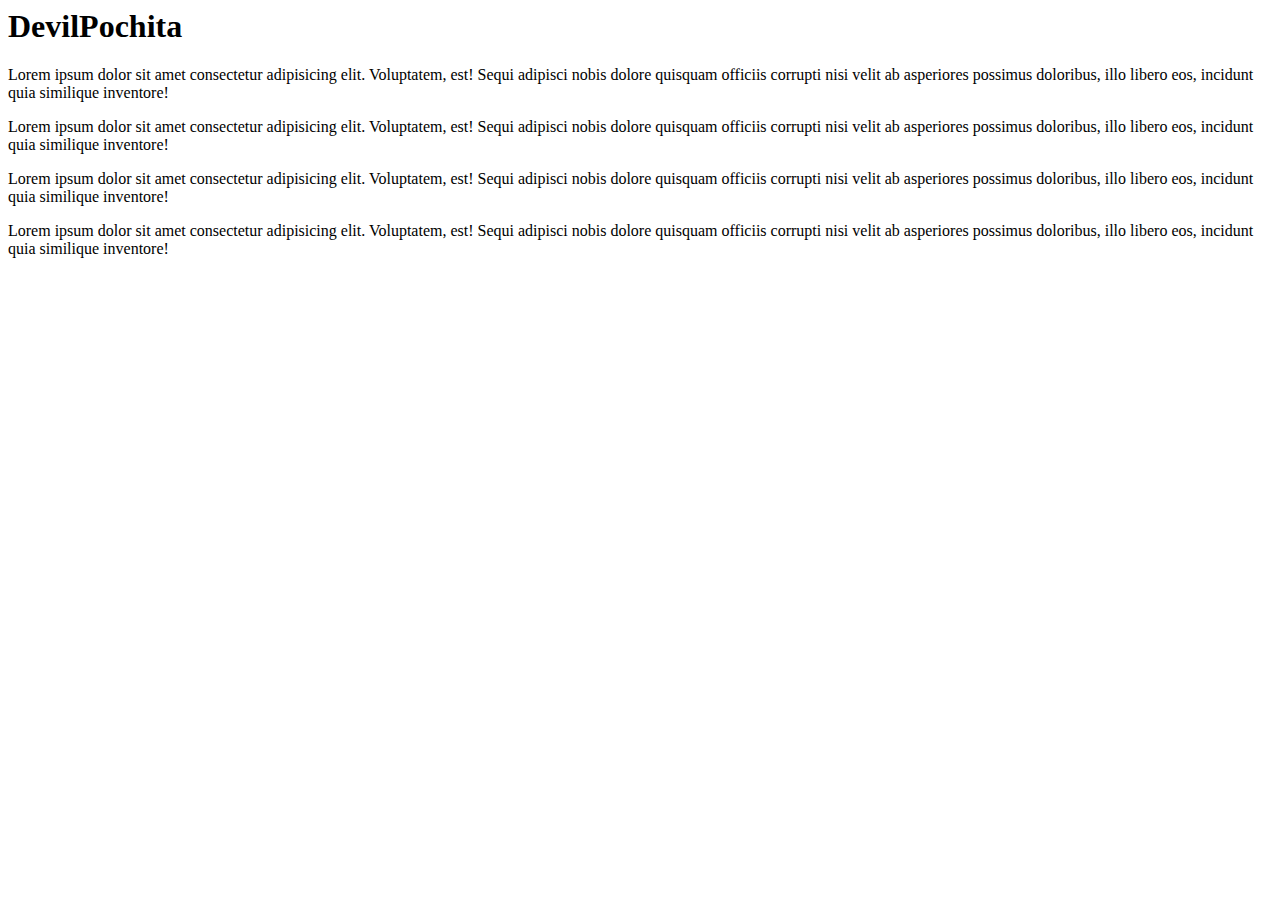
==== index.html @ cbd9bf85 "initial project" ====
<html lang="en">
<head>
    <meta charset="UTF-8">
    <meta name="viewport" content="width=device-width, initial-scale=1.0">
    <meta http-equiv="X-UA-Compatible" content="ie=edge">
    <title>Document</title>
</head>
<body>
    <h1>DevilPochita</h1>
    <p>Lorem ipsum dolor sit amet consectetur adipisicing elit. Voluptatem, est! Sequi adipisci nobis dolore quisquam officiis corrupti nisi velit ab asperiores possimus doloribus, illo libero eos, incidunt quia similique inventore!</p>
    <p>Lorem ipsum dolor sit amet consectetur adipisicing elit. Voluptatem, est! Sequi adipisci nobis dolore quisquam officiis corrupti nisi velit ab asperiores possimus doloribus, illo libero eos, incidunt quia similique inventore!</p>
    <p>Lorem ipsum dolor sit amet consectetur adipisicing elit. Voluptatem, est! Sequi adipisci nobis dolore quisquam officiis corrupti nisi velit ab asperiores possimus doloribus, illo libero eos, incidunt quia similique inventore!</p>
    <p>Lorem ipsum dolor sit amet consectetur adipisicing elit. Voluptatem, est! Sequi adipisci nobis dolore quisquam officiis corrupti nisi velit ab asperiores possimus doloribus, illo libero eos, incidunt quia similique inventore!</p>
</body>
</html>
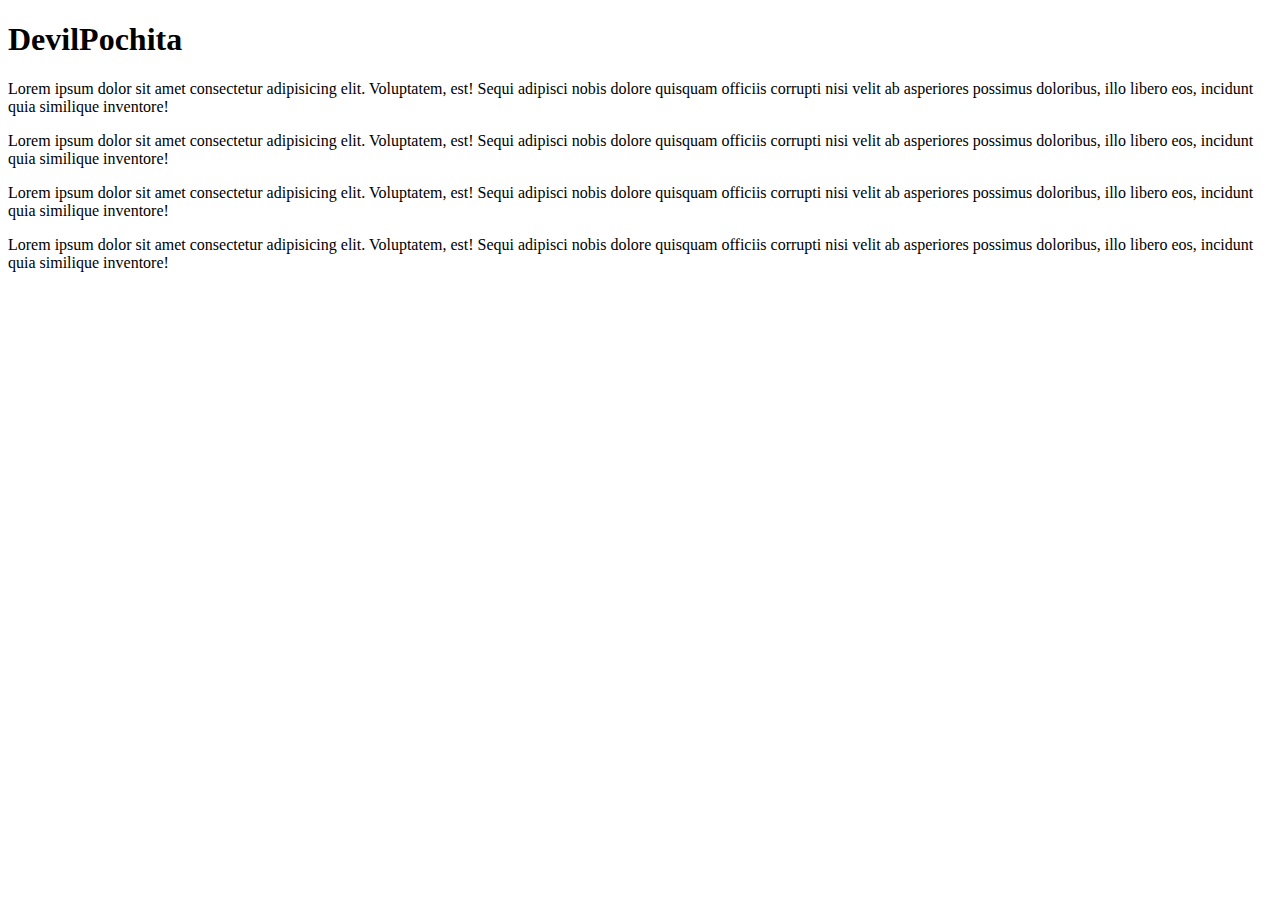
==== commit 7fbd5192: "add doctype in index file" ====
--- a/index.html
+++ b/index.html
@@ -1,9 +1,10 @@
+<!DOCTYPE html>
 <html lang="en">
 <head>
     <meta charset="UTF-8">
     <meta name="viewport" content="width=device-width, initial-scale=1.0">
     <meta http-equiv="X-UA-Compatible" content="ie=edge">
-    <title>Document</title>
+    <title>简单的页面</title>
 </head>
 <body>
     <h1>DevilPochita</h1>
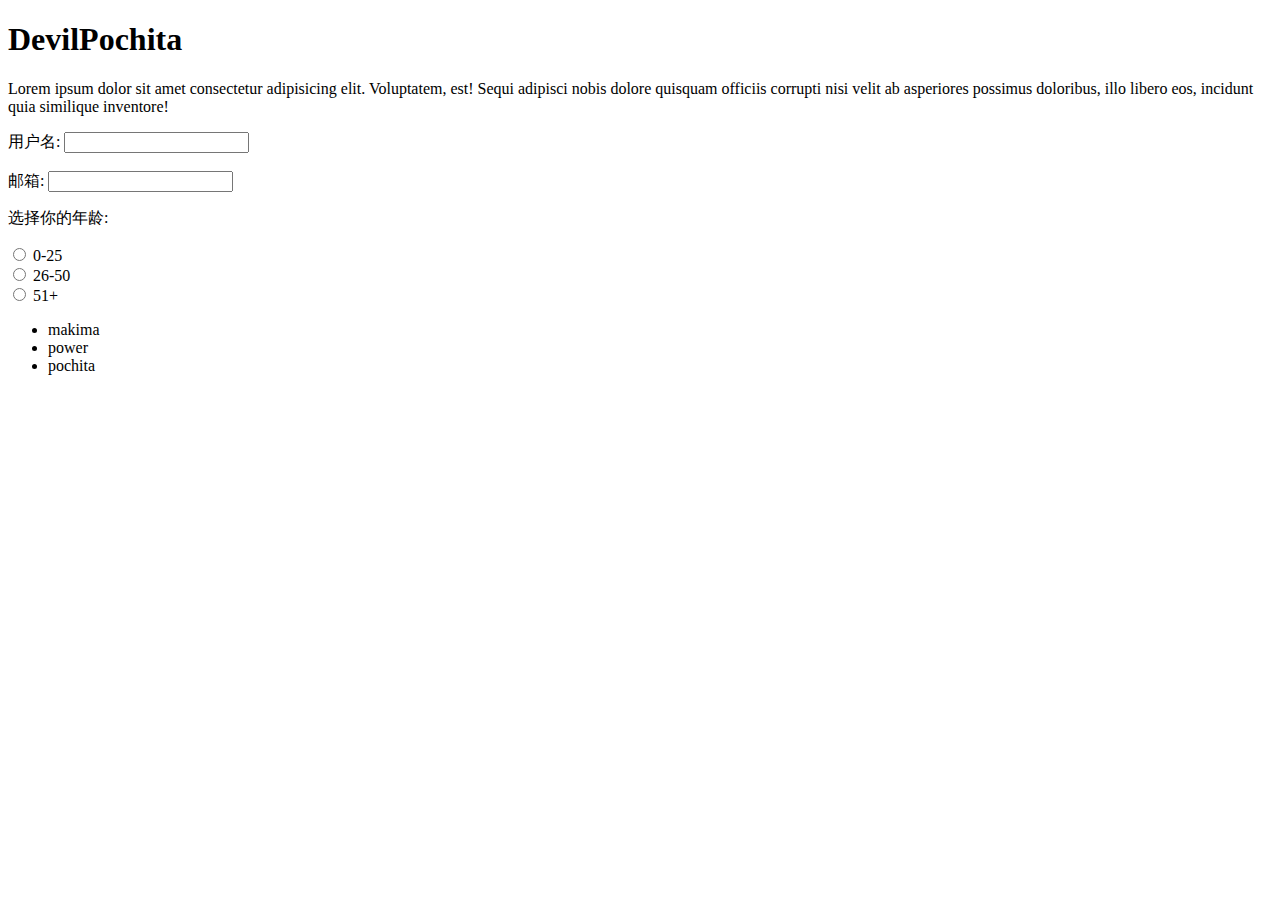
==== commit 5430621d: "add some list in  index file" ====
--- a/index.html
+++ b/index.html
@@ -9,8 +9,27 @@
 <body>
     <h1>DevilPochita</h1>
     <p>Lorem ipsum dolor sit amet consectetur adipisicing elit. Voluptatem, est! Sequi adipisci nobis dolore quisquam officiis corrupti nisi velit ab asperiores possimus doloribus, illo libero eos, incidunt quia similique inventore!</p>
-    <p>Lorem ipsum dolor sit amet consectetur adipisicing elit. Voluptatem, est! Sequi adipisci nobis dolore quisquam officiis corrupti nisi velit ab asperiores possimus doloribus, illo libero eos, incidunt quia similique inventore!</p>
-    <p>Lorem ipsum dolor sit amet consectetur adipisicing elit. Voluptatem, est! Sequi adipisci nobis dolore quisquam officiis corrupti nisi velit ab asperiores possimus doloribus, illo libero eos, incidunt quia similique inventore!</p>
-    <p>Lorem ipsum dolor sit amet consectetur adipisicing elit. Voluptatem, est! Sequi adipisci nobis dolore quisquam officiis corrupti nisi velit ab asperiores possimus doloribus, illo libero eos, incidunt quia similique inventore!</p>
+    <form>
+        <label for="username">用户名:</label>
+        <input type="text" id="username">
+        <br><br>
+        <label for="email">邮箱:</label>
+        <input type="email" id="email">
+
+        <p>选择你的年龄:</p>
+        <input type="radio" name="age" value="0-25" id="option-1">
+        <label for="option-1">0-25</label>
+        <br>
+        <input type="radio" name="age" value="26-50" id="option-2">
+        <label for="option-2">26-50</label>
+        <br>
+        <input type="radio" name="age" value="51+" id="option-3">
+        <label for="option-3">51+</label>
+    </form>
+    <ul>
+        <li>makima</li>
+        <li>power</li>
+        <li>pochita</li>
+    </ul>
 </body>
 </html>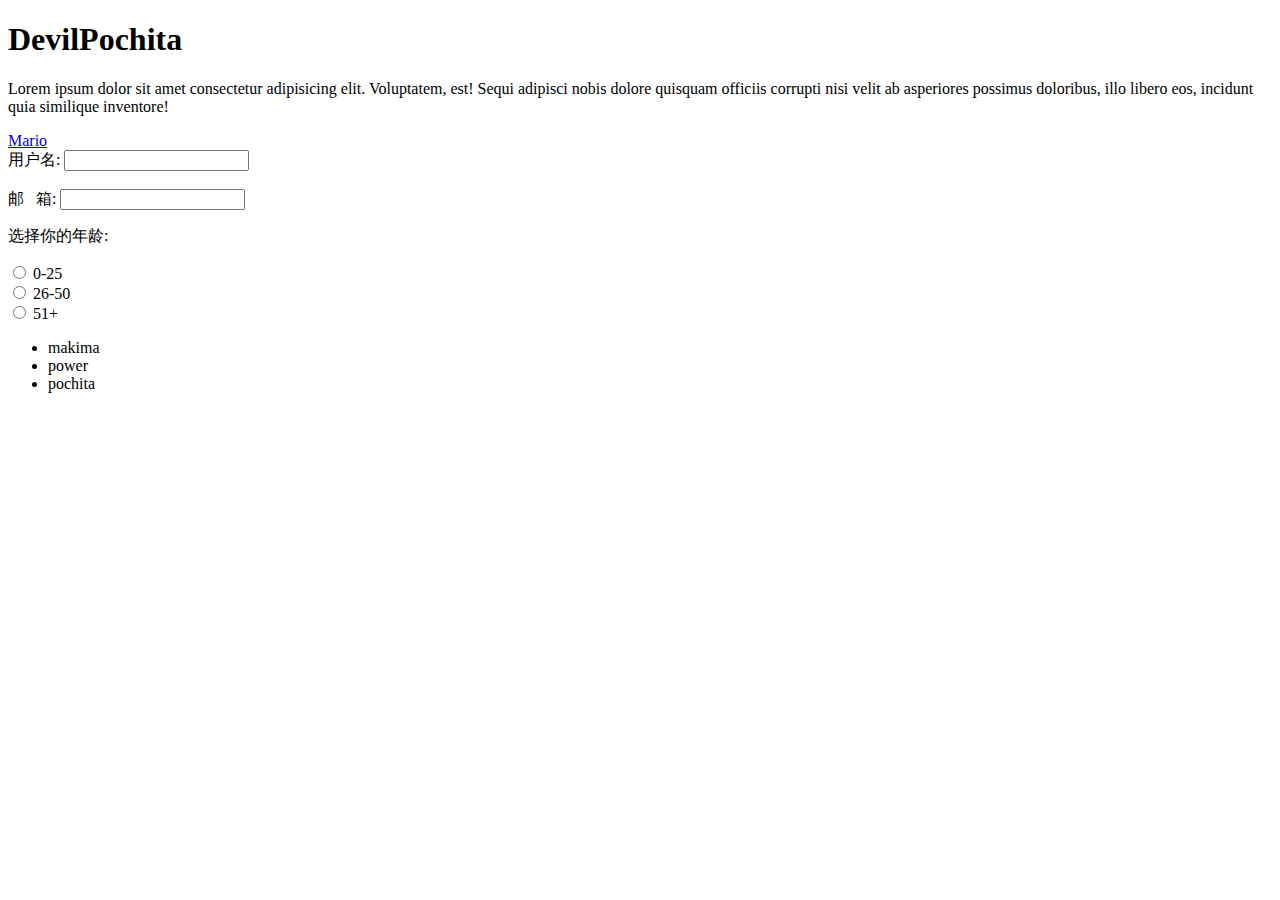
==== commit e564b91a: "fill main content in mario.html" ====
--- a/index.html
+++ b/index.html
@@ -1,19 +1,25 @@
 <!DOCTYPE html>
 <html lang="en">
+
 <head>
+    <link rel="stylesheet" href="style.css">
     <meta charset="UTF-8">
     <meta name="viewport" content="width=device-width, initial-scale=1.0">
     <meta http-equiv="X-UA-Compatible" content="ie=edge">
     <title>简单的页面</title>
 </head>
+
 <body>
     <h1>DevilPochita</h1>
-    <p>Lorem ipsum dolor sit amet consectetur adipisicing elit. Voluptatem, est! Sequi adipisci nobis dolore quisquam officiis corrupti nisi velit ab asperiores possimus doloribus, illo libero eos, incidunt quia similique inventore!</p>
+    <p>Lorem ipsum dolor sit amet consectetur adipisicing elit. Voluptatem, est! Sequi adipisci nobis dolore quisquam
+        officiis corrupti nisi velit ab asperiores possimus doloribus, illo libero eos, incidunt quia similique
+        inventore!</p>
+    <a href="/mario.html">Mario</a>
     <form>
         <label for="username">用户名:</label>
         <input type="text" id="username">
         <br><br>
-        <label for="email">邮箱:</label>
+        <label for="email">邮&nbsp&nbsp&nbsp箱:</label>
         <input type="email" id="email">
 
         <p>选择你的年龄:</p>
@@ -32,4 +38,5 @@
         <li>pochita</li>
     </ul>
 </body>
+
 </html>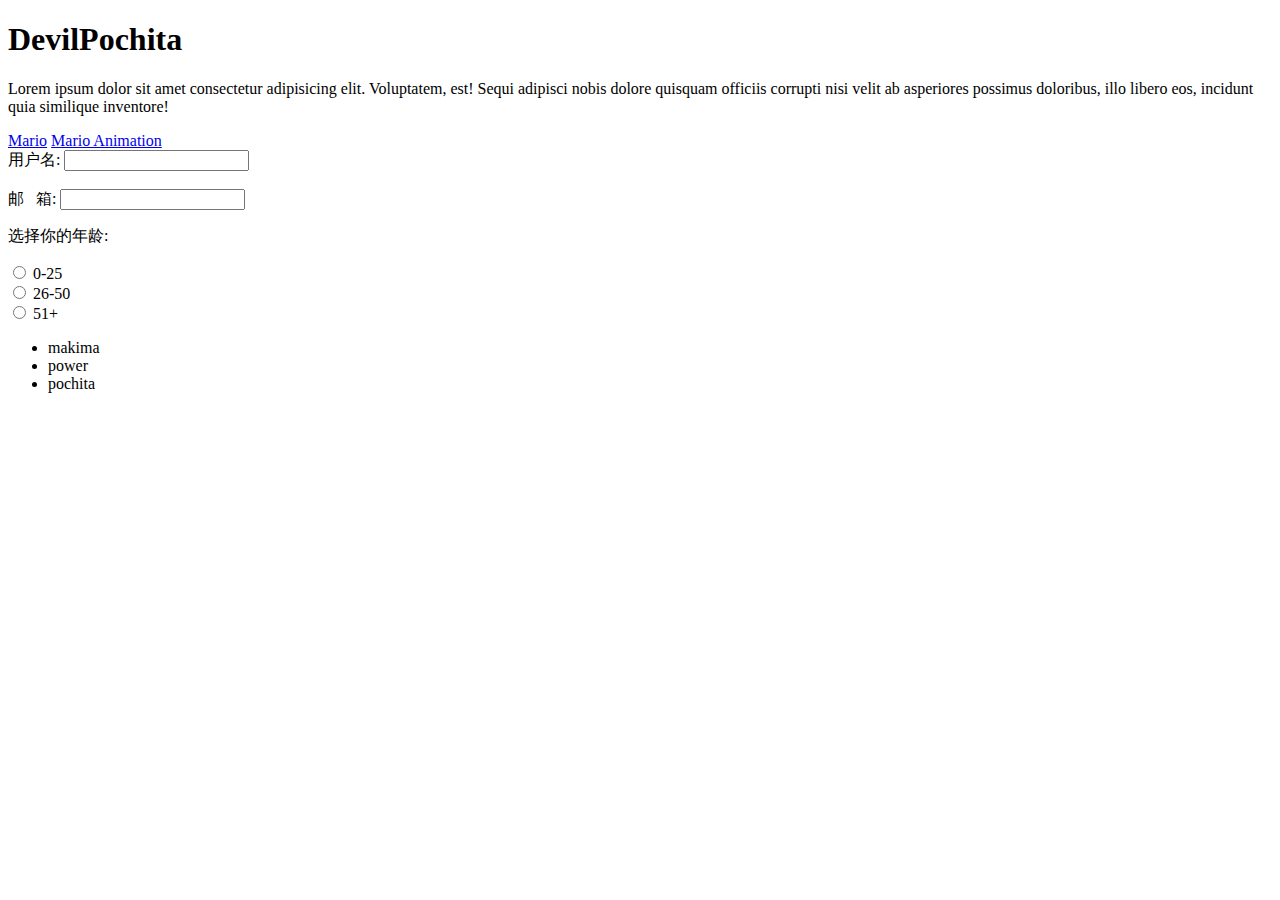
==== commit 0de0d156: "transform and transition effect" ====
--- a/index.html
+++ b/index.html
@@ -14,7 +14,8 @@
     <p>Lorem ipsum dolor sit amet consectetur adipisicing elit. Voluptatem, est! Sequi adipisci nobis dolore quisquam
         officiis corrupti nisi velit ab asperiores possimus doloribus, illo libero eos, incidunt quia similique
         inventore!</p>
-    <a href="/mario.html">Mario</a>
+    <a href="mario.html">Mario</a>
+    <a href="mario-animation.html">Mario Animation</a>
     <form>
         <label for="username">用户名:</label>
         <input type="text" id="username">
